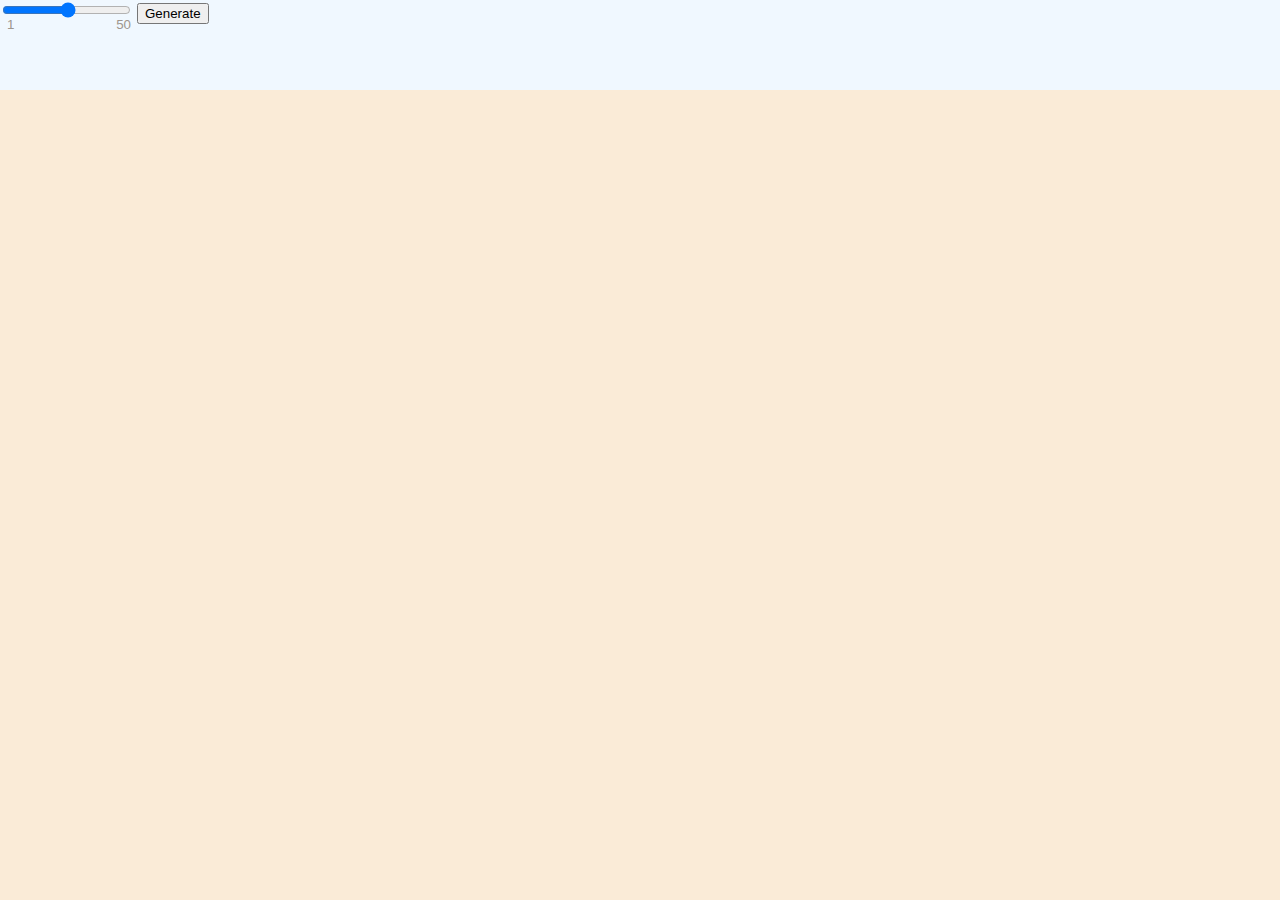
==== sortable-project/index.html @ b54ce3eb "test" ====
<!DOCTYPE html>
<html lang="en">
<head>
    <meta charset="UTF-8">
    <meta name="viewport" content="width=device-width, initial-scale=1.0">
    <meta http-equiv="X-UA-Compatible" content="ie=edge">
    <link rel="stylesheet" href="./style.css">
    <script
  src="https://code.jquery.com/jquery-3.4.1.min.js"
  integrity="sha256-CSXorXvZcTkaix6Yvo6HppcZGetbYMGWSFlBw8HfCJo="
  crossorigin="anonymous"></script>
  <script src="./js/index.js"></script>
    
    <title>Sorting Algorithms</title>
</head>
<body>
    <!-- TODO 
    1. Generate a list of ten random numbers between 1-100 with the corespondent visual bar ==> done
    2. Make that list have a given number of elements, no more then 50 ==> done
    -->

    <div class="top">
        <input type="range" name="nb" id="nb" min="1" max="50">
        <button id="generate" class="generator">Generate</button>
    </div>
    <div class="sort-container">
        <div class="area"></div>
    </div>

</body>
</html>
---- sortable-project/style.css ----
body{
    overflow:hidden;
    height: 100vh;
    width: 100%;
    margin: 0;
}

.top{
    height: 10%;
    background-color: aliceblue;
}
input[type="range"]{
    position: relative;
}
input[type="range"]::after{
    content: '50';
    position :absolute;
    top:15px;
    right:0;
}

input[type="range"]::before{
    content: '1';
    position :absolute;
    top:15px;
    left:5px;
}

.sort-container{
    background-color: antiquewhite;
    height: 90%;
}

.area{
    width: 95%;
    margin: 0 auto;
    position: relative;
    height: 100%;
}

.bar{
    position: absolute;
    bottom: 0;
    width: 20px;
    height: 80%;
    background-color: cornflowerblue;
}
.span-style{
    color:#eee;
    text-align: center;
    margin-top: -10px;
}
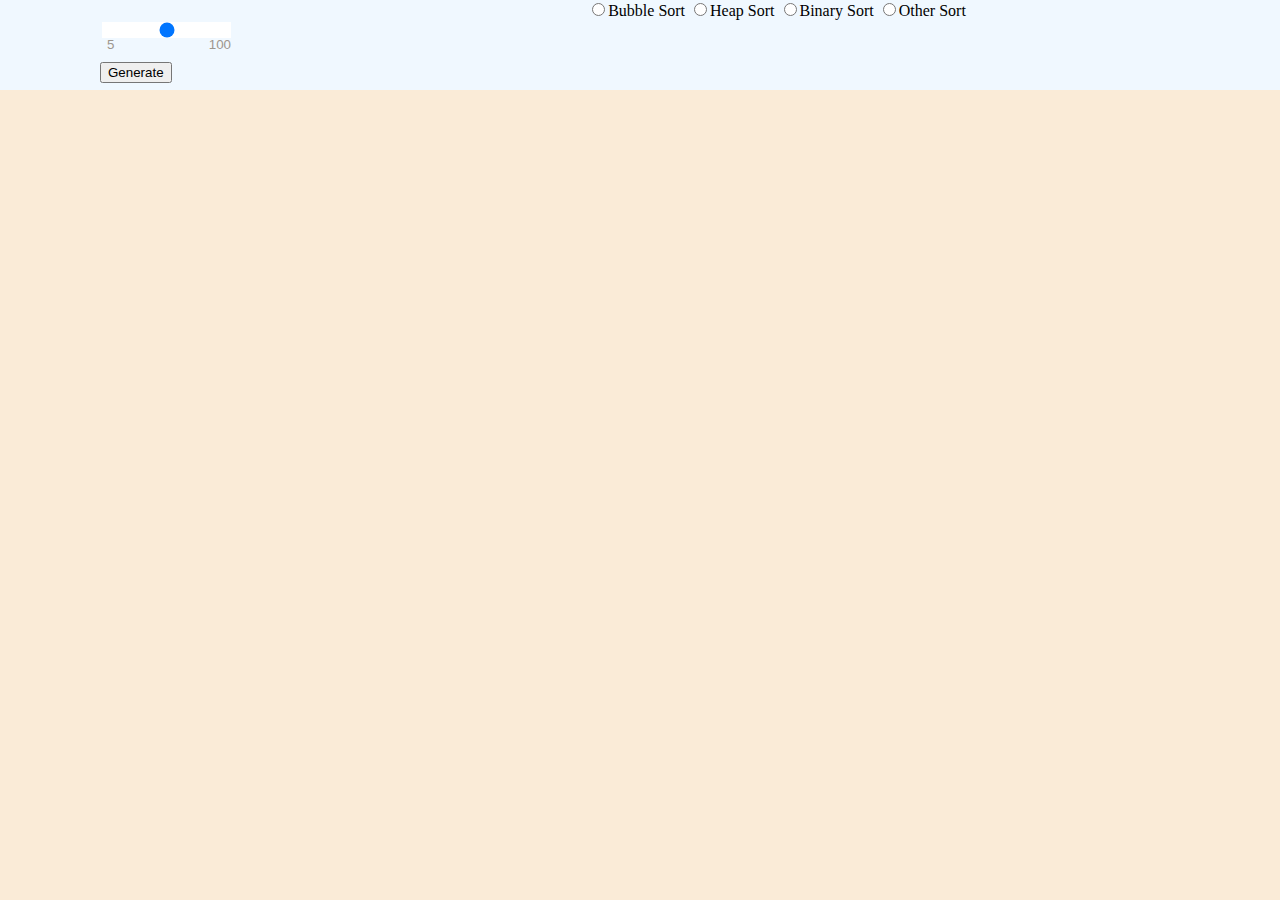
==== commit 8a2af12b: "bubble sort" ====
--- a/sortable-project/index.html
+++ b/sortable-project/index.html
@@ -1,31 +1,45 @@
 <!DOCTYPE html>
 <html lang="en">
+
 <head>
     <meta charset="UTF-8">
     <meta name="viewport" content="width=device-width, initial-scale=1.0">
     <meta http-equiv="X-UA-Compatible" content="ie=edge">
     <link rel="stylesheet" href="./style.css">
-    <script
-  src="https://code.jquery.com/jquery-3.4.1.min.js"
-  integrity="sha256-CSXorXvZcTkaix6Yvo6HppcZGetbYMGWSFlBw8HfCJo="
-  crossorigin="anonymous"></script>
-  <script src="./js/index.js"></script>
-    
+    <script src="https://code.jquery.com/jquery-3.4.1.min.js"
+        integrity="sha256-CSXorXvZcTkaix6Yvo6HppcZGetbYMGWSFlBw8HfCJo=" crossorigin="anonymous"></script>
+    <script src="./js/index.js"></script>
+
     <title>Sorting Algorithms</title>
 </head>
+
 <body>
     <!-- TODO 
     1. Generate a list of ten random numbers between 1-100 with the corespondent visual bar ==> done
     2. Make that list have a given number of elements, no more then 50 ==> done
+    3. Implement bubble sort algorithm ==> done
+    4. Make bubble sort algortihm visual ==> done
+    5. Add a label with the array size ==> done
+    6. Modify the visual effects to look more explicative
     -->
 
     <div class="top">
-        <input type="range" name="nb" id="nb" min="1" max="50">
-        <button id="generate" class="generator">Generate</button>
+        <div class="left">
+            <div><input type="range" name="nb" id="nb" min="5" max="100"><label for="nb" id="arr_size"></label></div>
+            <button id="generate" class="generator">Generate</button>
+        </div>
+        <div class="right">
+            <input type="radio" name="sort_type" id="bubble">Bubble Sort
+            <input type="radio" name="sort_type" id="heap">Heap Sort
+            <input type="radio" name="sort_type" id="binary">Binary Sort
+            <input type="radio" name="sort_type" id="other">Other Sort
+        </div>
+
     </div>
     <div class="sort-container">
         <div class="area"></div>
     </div>
 
 </body>
+
 </html>--- a/sortable-project/style.css
+++ b/sortable-project/style.css
@@ -8,19 +8,51 @@
 .top{
     height: 10%;
     background-color: aliceblue;
+    display: grid;
+    grid-template-columns: auto auto;
+    grid-gap: 20px;
 }
+
+.left{
+    padding: 0 0 0 100px;
+}
+
+.left div{
+    margin-top: 20px;
+    float: left;
+    text-align: center;
+}
+
+.left div label{
+    padding: 0 10px 0;
+    font-size: 16px;
+    font-weight: 600;
+    color: rgb(196, 196, 196);
+}
+
+.left #generate{
+    float: left;
+    clear: left;
+    margin-top: 20px;
+}
+
+.right{
+
+}
+
 input[type="range"]{
     position: relative;
+    -webkit-appearance: none;
 }
 input[type="range"]::after{
-    content: '50';
+    content: '100';
     position :absolute;
     top:15px;
     right:0;
 }
 
 input[type="range"]::before{
-    content: '1';
+    content: '5';
     position :absolute;
     top:15px;
     left:5px;
@@ -44,10 +76,20 @@
     width: 20px;
     height: 80%;
     background-color: cornflowerblue;
+    text-align: center;
 }
 .span-style{
     color:#eee;
-    text-align: center;
-    margin-top: -10px;
+    font-size: 12px;
+    font-weight: 900;
+    width: fit-content;
 }
 
+.red{
+    background-color: darkred;
+}
+
+.green{
+    background-color: darkgreen!important;
+}
+
